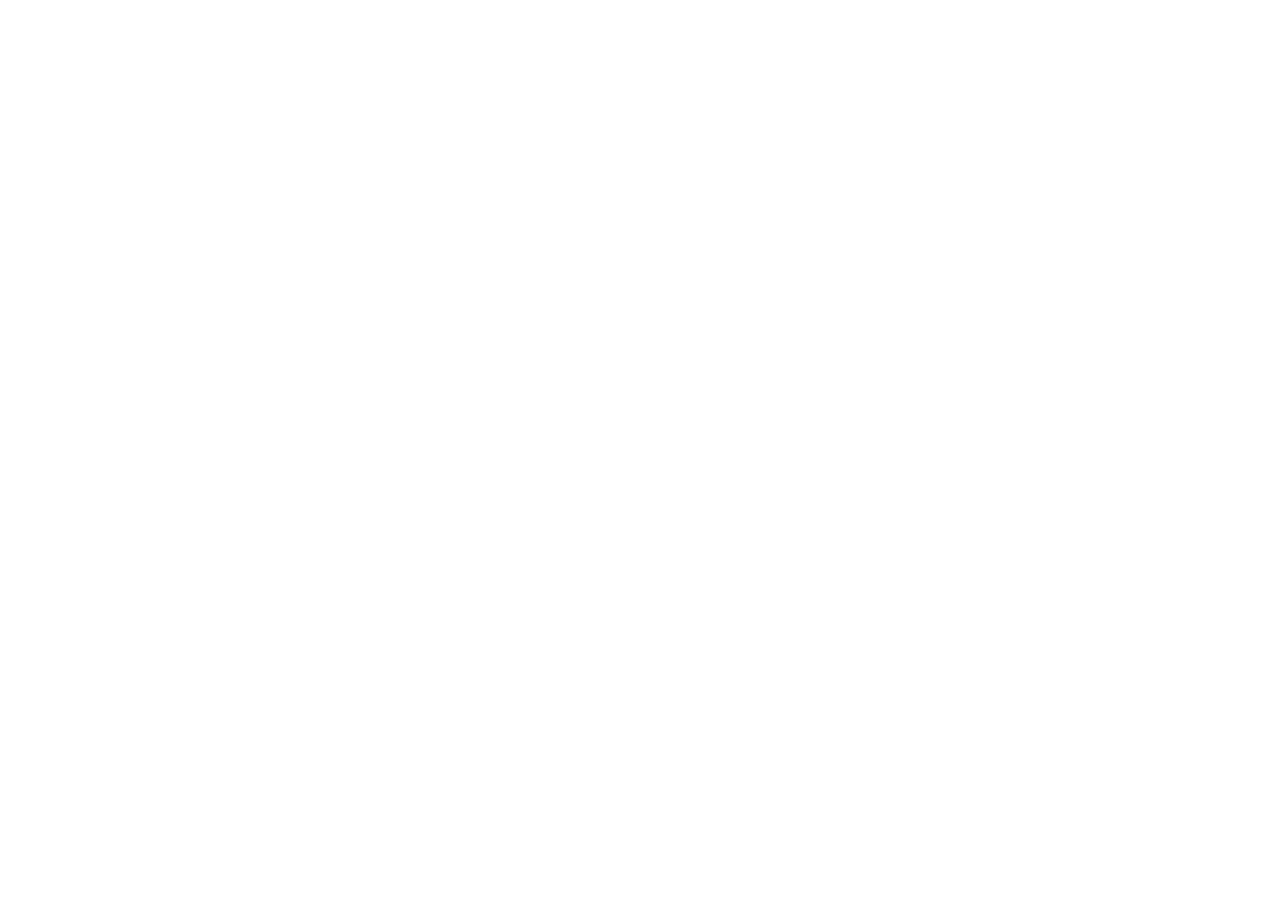
==== bab-16-js-dom/latihan/tugas-34.html @ e3dca99d "Menambahkan File HTML" ====
<!DOCTYPE html>
<html lang="en">
<head>
    <meta charset="UTF-8">
    <meta name="viewport" content="width=device-width, initial-scale=1.0">
    <title>Sistem Dashboard</title>
    <link rel="stylesheet" href="./tugas-34.css">
    <script src="./tugas-34.js"></script>
</head>
<body>
    <section>
        <h1></h1>
        <p></p>
    </section>
</body>
</html>
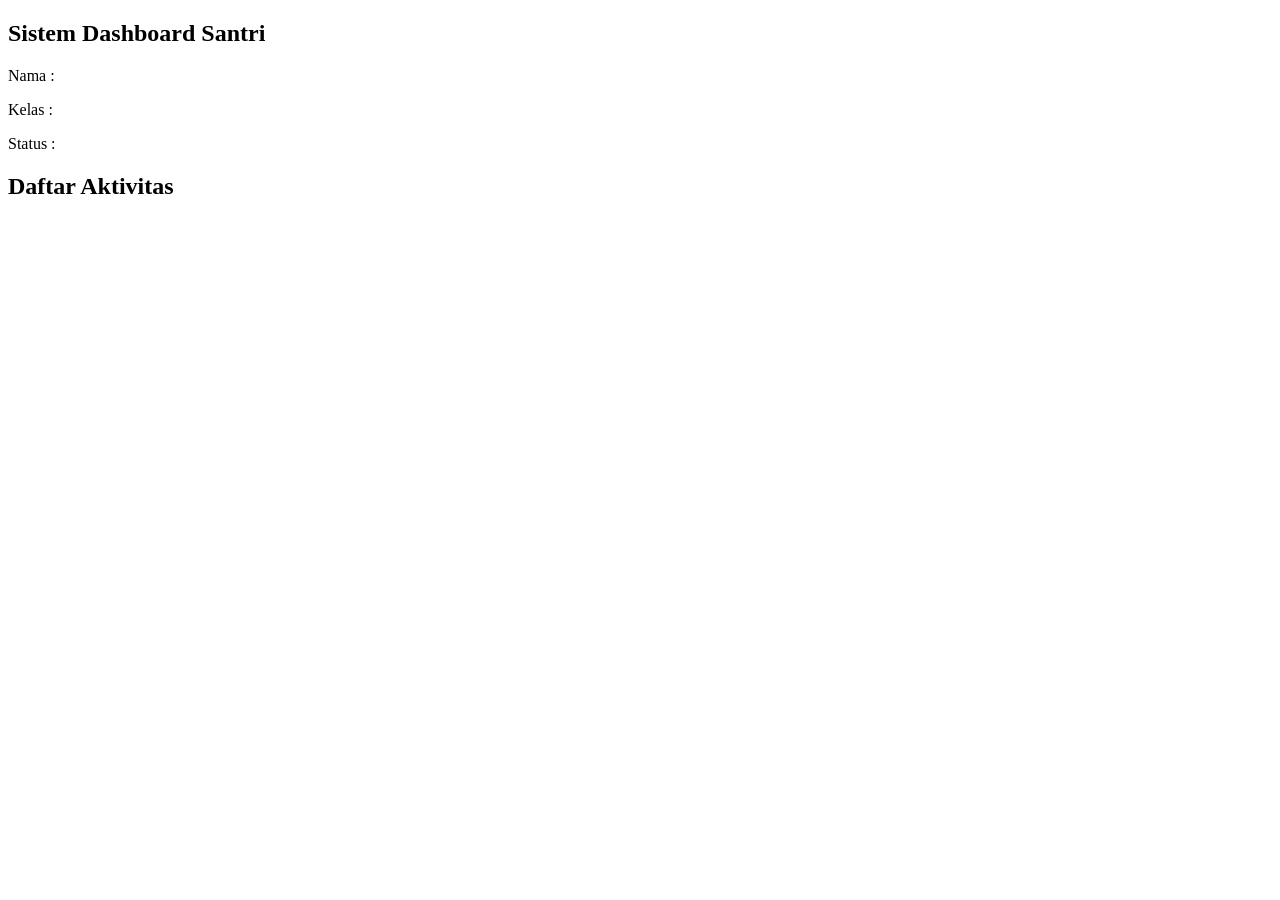
==== commit 29050b80: "Update File HTML" ====
--- a/bab-16-js-dom/latihan/tugas-34.html
+++ b/bab-16-js-dom/latihan/tugas-34.html
@@ -3,14 +3,24 @@
 <head>
     <meta charset="UTF-8">
     <meta name="viewport" content="width=device-width, initial-scale=1.0">
-    <title>Sistem Dashboard</title>
+    <title>Sistem Dashboard Santri</title>
     <link rel="stylesheet" href="./tugas-34.css">
-    <script src="./tugas-34.js"></script>
 </head>
 <body>
     <section>
-        <h1></h1>
-        <p></p>
+        <h1>Sistem Dashboard Santri</h1>
+        
+        <!-- Data Santri -->
+        <div>
+            <p>Nama     : <span id="nama"></span></p>
+            <p>Kelas    : <span id="kelas"></span></p>
+            <p>Status   : <span id="status"></span></p>
+        </div>
+
+        <!-- Aktivitas Santri -->
+        <h2>Daftar Aktivitas</h2>
+        <ul id="aktivitas"></ul>
     </section>
+    <script src="./tugas-34.js"></script>
 </body>
 </html>
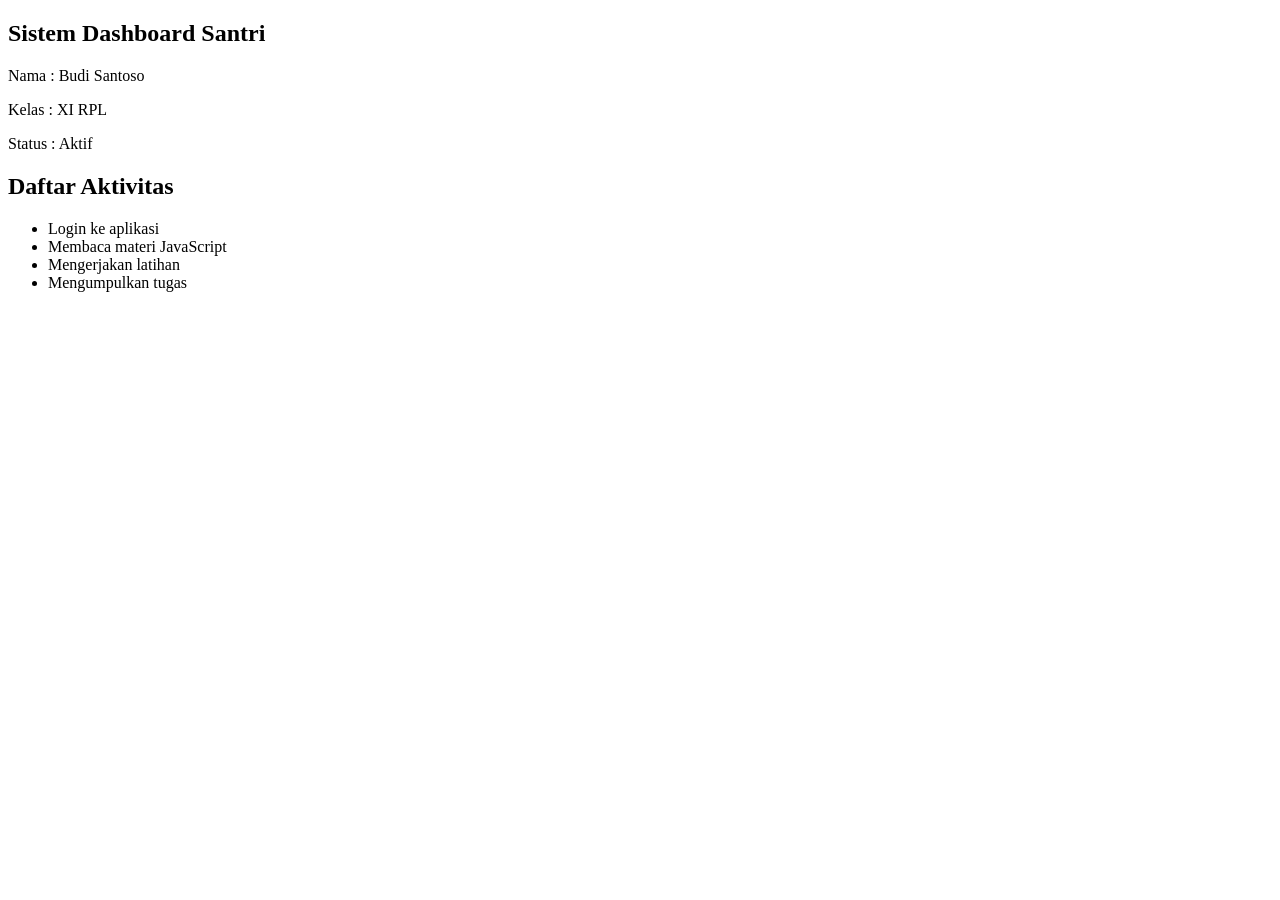
==== commit 0b29bafc: "Update File HTML" ====
--- a/bab-16-js-dom/latihan/tugas-34.html
+++ b/bab-16-js-dom/latihan/tugas-34.html
@@ -19,7 +19,7 @@
 
         <!-- Aktivitas Santri -->
         <h2>Daftar Aktivitas</h2>
-        <ul id="aktivitas"></ul>
+        <ul class="aktivitas"></ul>
     </section>
     <script src="./tugas-34.js"></script>
 </body>
